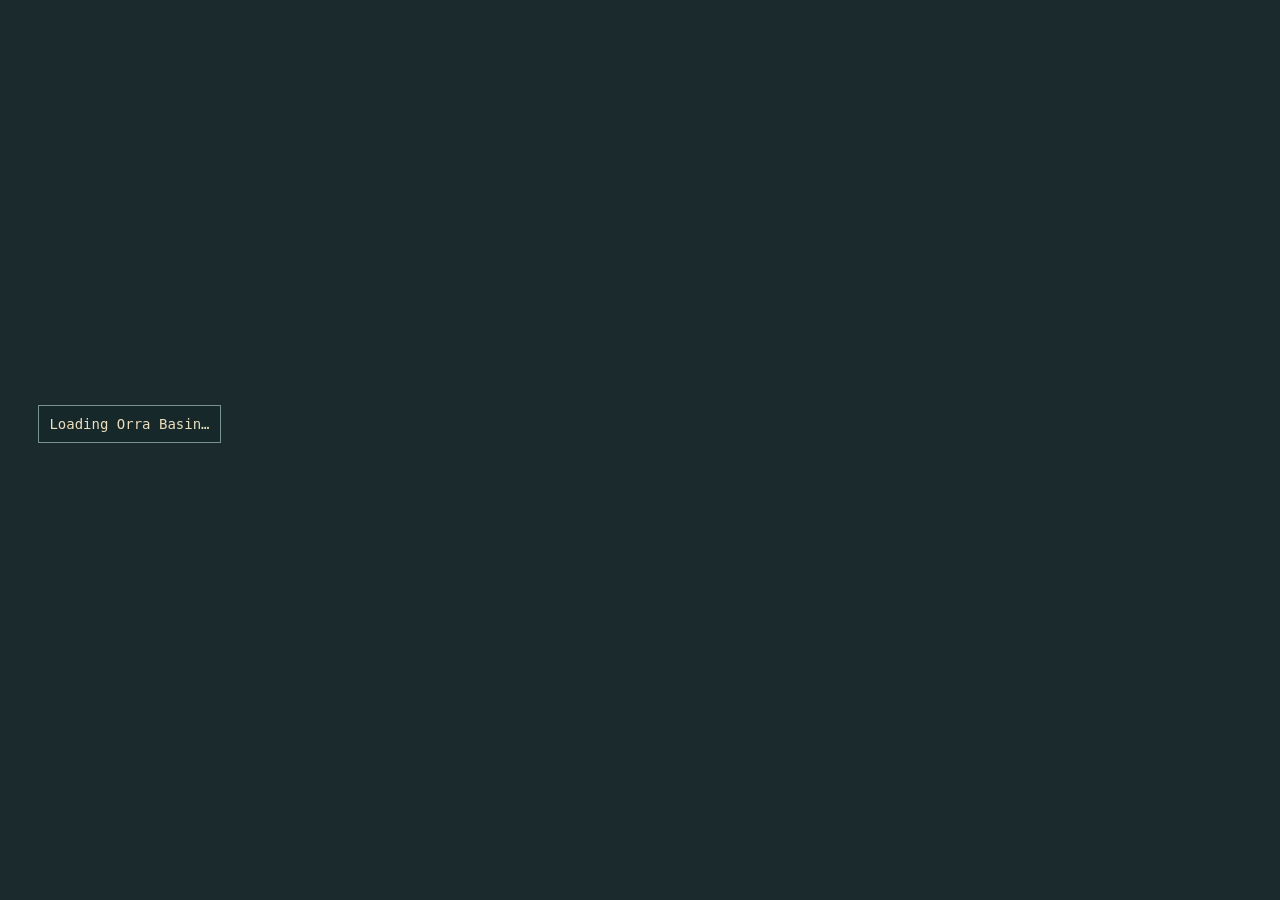
==== web/index.html @ 0f65924e "Build the playable first-person Gate Six RTS mission and expand the campaign roster" ====
<!doctype html>
<html lang="en">
<head>
<meta charset="utf-8"><meta name="viewport" content="width=device-width,initial-scale=1,user-scalable=no,viewport-fit=cover">
<title>1stprts — Gate Six</title>
<style>
*{box-sizing:border-box}html,body,canvas{margin:0;width:100%;height:100%;overflow:hidden;background:#1b2b2d}
canvas{display:block;touch-action:none;outline:0}#status,#vr{position:fixed;font:14px monospace;color:#ecdfbd;background:#17282b;padding:10px;border:1px solid #789394}
#status{left:3%;top:45%}#vr{right:16px;top:68px;cursor:pointer} [hidden]{display:none!important}
</style>
</head>
<body>
<canvas id="canvas" tabindex="0" aria-label="Gate Six first-person strategy game"></canvas>
<div id="status" role="status">Loading Orra Basin…</div><button id="vr" hidden>Enter VR</button>
<script src="boot.js"></script><script src="orra.js"></script>
</body></html>
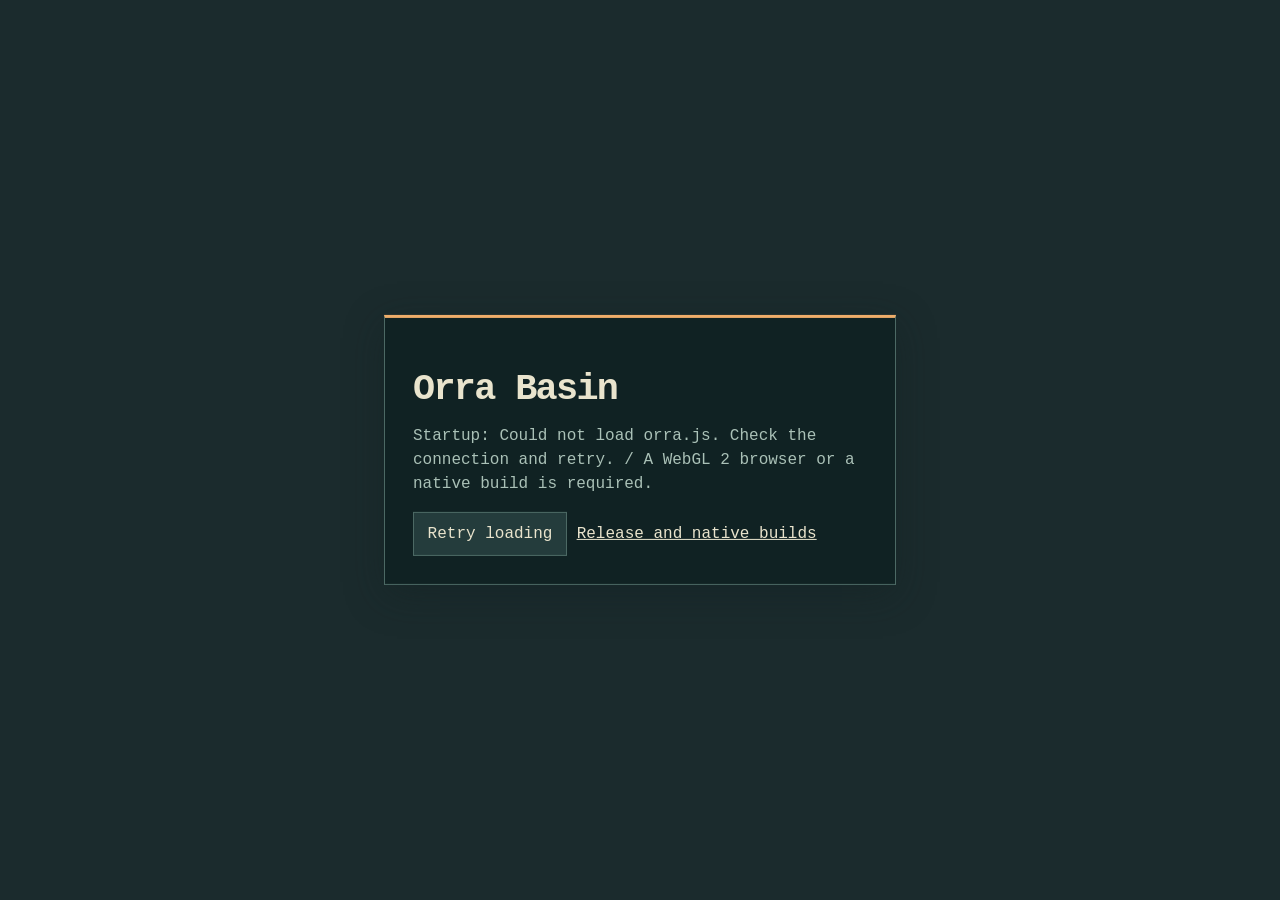
==== commit 74694fac: "Complete commander session, accessibility and campaign release features" ====
--- a/web/index.html
+++ b/web/index.html
@@ -1,16 +1,16 @@
 <!doctype html>
 <html lang="en">
 <head>
-<meta charset="utf-8"><meta name="viewport" content="width=device-width,initial-scale=1,user-scalable=no,viewport-fit=cover">
-<title>1stprts — Gate Six</title>
-<style>
-*{box-sizing:border-box}html,body,canvas{margin:0;width:100%;height:100%;overflow:hidden;background:#1b2b2d}
-canvas{display:block;touch-action:none;outline:0}#status,#vr{position:fixed;font:14px monospace;color:#ecdfbd;background:#17282b;padding:10px;border:1px solid #789394}
-#status{left:3%;top:45%}#vr{right:16px;top:68px;cursor:pointer} [hidden]{display:none!important}
-</style>
+<meta charset="utf-8"><meta name="viewport" content="width=device-width,initial-scale=1,viewport-fit=cover">
+<link rel="icon" href="data:,"><title>Orra Basin · First-person strategy</title>
+<link rel="stylesheet" href="desk.css">
 </head>
 <body>
-<canvas id="canvas" tabindex="0" aria-label="Gate Six first-person strategy game"></canvas>
-<div id="status" role="status">Loading Orra Basin…</div><button id="vr" hidden>Enter VR</button>
-<script src="boot.js"></script><script src="orra.js"></script>
+<canvas id="canvas" tabindex="0" aria-label="Orra Basin first-person strategy game"></canvas>
+<section id="loading"><h1>Orra Basin</h1><p id="status" role="status">Loading the command post…</p><button id="retry" hidden>Retry loading</button> <a href="release.html">Release and native builds</a></section>
+<section id="desk" hidden aria-labelledby="desk-title"><header><span id="build"></span><a href="release.html" target="_blank" rel="noopener">Release notes</a></header><h1 id="desk-title"></h1><p id="detail" aria-live="polite"></p><div id="rows" role="group" aria-labelledby="desk-title"></div></section>
+<nav id="field-controls" hidden aria-label="Commander controls"><button data-key="19">Pause</button><button data-key="43">Orders</button><button data-key="8">Interact</button><button data-key="6">Crews</button><button data-key="16">Operations</button><button data-key="5">Chart</button><button data-key="15">Radio</button><button data-key="11">Help</button></nav>
+<button id="vr" hidden>Enter VR</button>
+<details id="profile" hidden><summary>Device measurements</summary><label>Reference device and browser <input id="device-name"></label><label>Target <select id="device-kind"><option>desktop</option><option>phone</option><option>headset</option></select></label><label>Route <select id="route-name"><option>Multi-unit yard</option><option>Moving ferry</option><option>Crown lift</option></select></label><label>Display refresh (Hz) <input type="number" id="refresh-hz" min="30" max="240" value="60"></label><label>Wearer observations <textarea id="observations"></textarea></label><button id="measure">Measure route</button><pre id="measurement" aria-live="polite"></pre></details>
+<script src="profile.js"></script><script src="desk.js"></script><script src="boot.js"></script><script src="orra.js" onerror="Module.printErr('Startup: Could not load orra.js. Check the connection and retry.')"></script>
 </body></html>
--- a/web/desk.css
+++ b/web/desk.css
@@ -0,0 +1,14 @@
+:root{color-scheme:dark;--paper:#e9e4cd;--muted:#aac1b7;--amber:#efad6a;--line:#4c6964;--ink:#142627;font-family:ui-monospace,"Courier New",monospace}
+*{box-sizing:border-box}[hidden]{display:none!important}html,body{width:100%;height:100%;margin:0;background:#1b2b2d;color:var(--paper)}
+canvas{display:block;width:100%;height:100%;touch-action:none;outline:0}
+button,a{font:inherit;color:inherit}button{cursor:pointer;min-height:44px;min-width:44px;text-align:left;background:#243c3c;border:1px solid var(--line);padding:.5rem .85rem}
+button:hover,button:focus-visible{background:#36504c;border-color:var(--amber)}button:focus-visible,a:focus-visible{outline:2px solid var(--amber);outline-offset:2px}
+#desk,#loading{position:fixed;left:50%;top:50%;transform:translate(-50%,-50%);width:min(32rem,calc(100vw - env(safe-area-inset-left) - env(safe-area-inset-right) - 1.5rem));max-height:calc(100dvh - env(safe-area-inset-top) - env(safe-area-inset-bottom) - 1.5rem);overflow:auto;overscroll-behavior:contain;border:1px solid var(--line);border-top:3px solid var(--amber);background:rgba(17,35,36,.97);padding:clamp(.85rem,3vw,1.75rem);box-shadow:0 10px 36px #11202166}
+#desk header{display:flex;justify-content:space-between;gap:1rem;color:var(--muted);font-size:.75em}h1{font-size:clamp(1.5em,4vw,2.3em);line-height:1.04;letter-spacing:-.045em;margin:.65em 0 .3em}p{line-height:1.5;color:var(--muted);overflow-wrap:anywhere}
+#rows{display:grid;gap:4px}#rows button{overflow-wrap:anywhere;width:100%;font-size:1em}#field-controls,#vr{position:fixed;right:max(12px,env(safe-area-inset-right));bottom:max(12px,env(safe-area-inset-bottom))}
+#field-controls{display:grid;grid-template-columns:repeat(4,auto);gap:3px;max-width:calc(100vw - env(safe-area-inset-left) - env(safe-area-inset-right) - 12px)}#field-controls button{font-size:.8rem;padding:.45rem}#vr{bottom:auto;top:max(12px,env(safe-area-inset-top));z-index:2}
+.assistive:not(:focus-within){position:fixed!important;clip-path:inset(50%);width:1px!important;height:1px!important;overflow:hidden!important;pointer-events:none}
+#desk.world-list{left:auto;right:max(10px,env(safe-area-inset-right));transform:translateY(-50%);max-width:min(25rem,95vw)}
+.release{height:auto;background:#192d2e}.release main{max-width:54rem;margin:auto;padding:clamp(1.4rem,5vw,4rem)}.release img{width:100%;height:auto;border:1px solid var(--line)}.release figure{margin:1.4rem 0}.release figcaption,small{color:var(--muted)}.release a{color:var(--amber)}
+
+#profile{position:fixed;z-index:3;left:max(8px,env(safe-area-inset-left));top:max(8px,env(safe-area-inset-top));background:var(--ink);border:1px solid var(--line);padding:.6rem;max-height:85dvh;max-width:min(25rem,90vw);overflow:auto}#profile label{display:grid;margin:.55rem 0}#profile pre{white-space:pre-wrap;overflow-wrap:anywhere}#profile summary{cursor:pointer}
